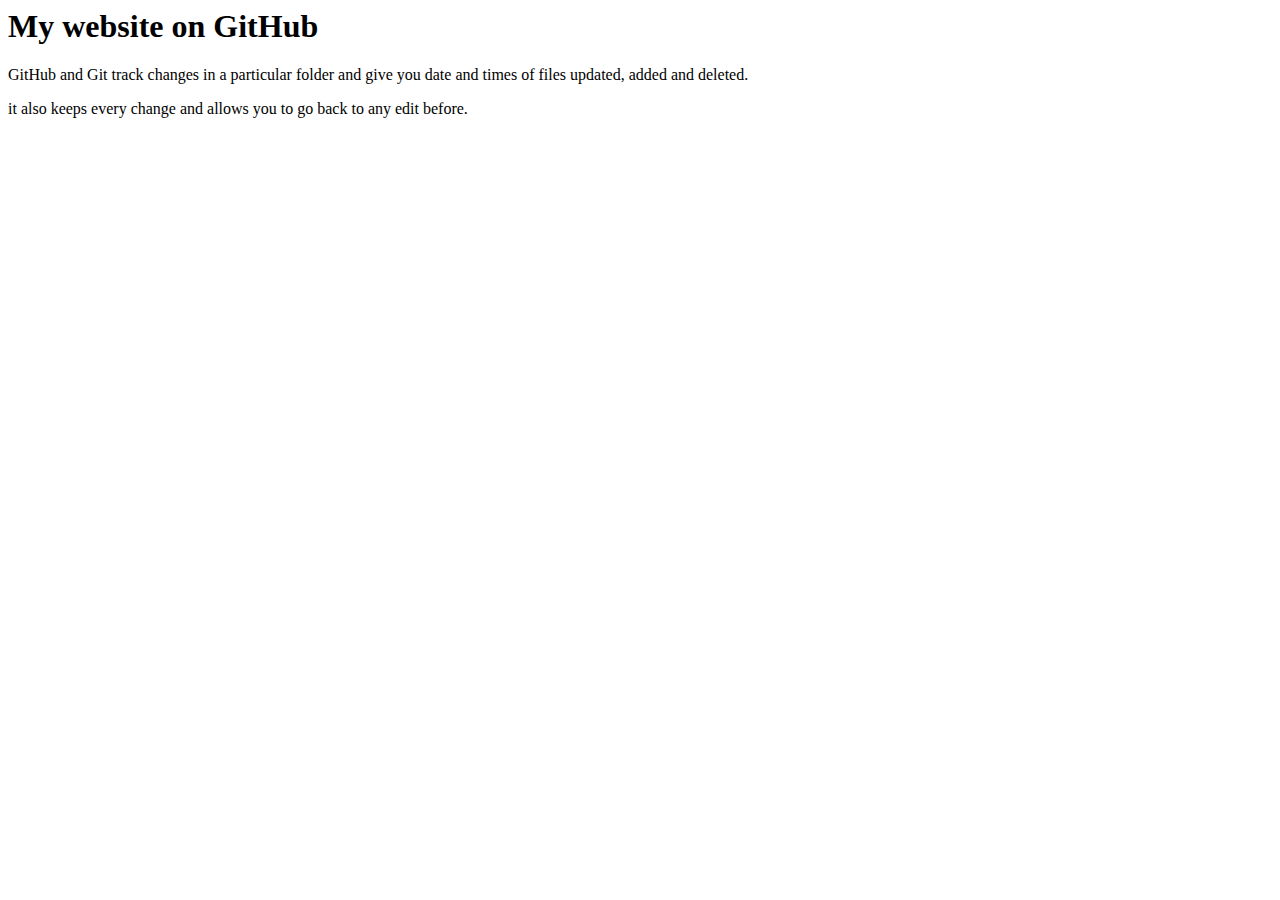
==== index.html @ 7804e6b8 "Create index.html" ====
<html>
  <head>
    <title>Welcome to Dave's place on the web</title>
  </head>
  <body>
    <h1>My website on GitHub</h1>
    <p>GitHub and Git track changes in a particular folder and give you date and times of files updated, added and deleted.</p>
    <p>it also keeps every change and allows you to go back to any edit before.</p>
  </body>
  <html>
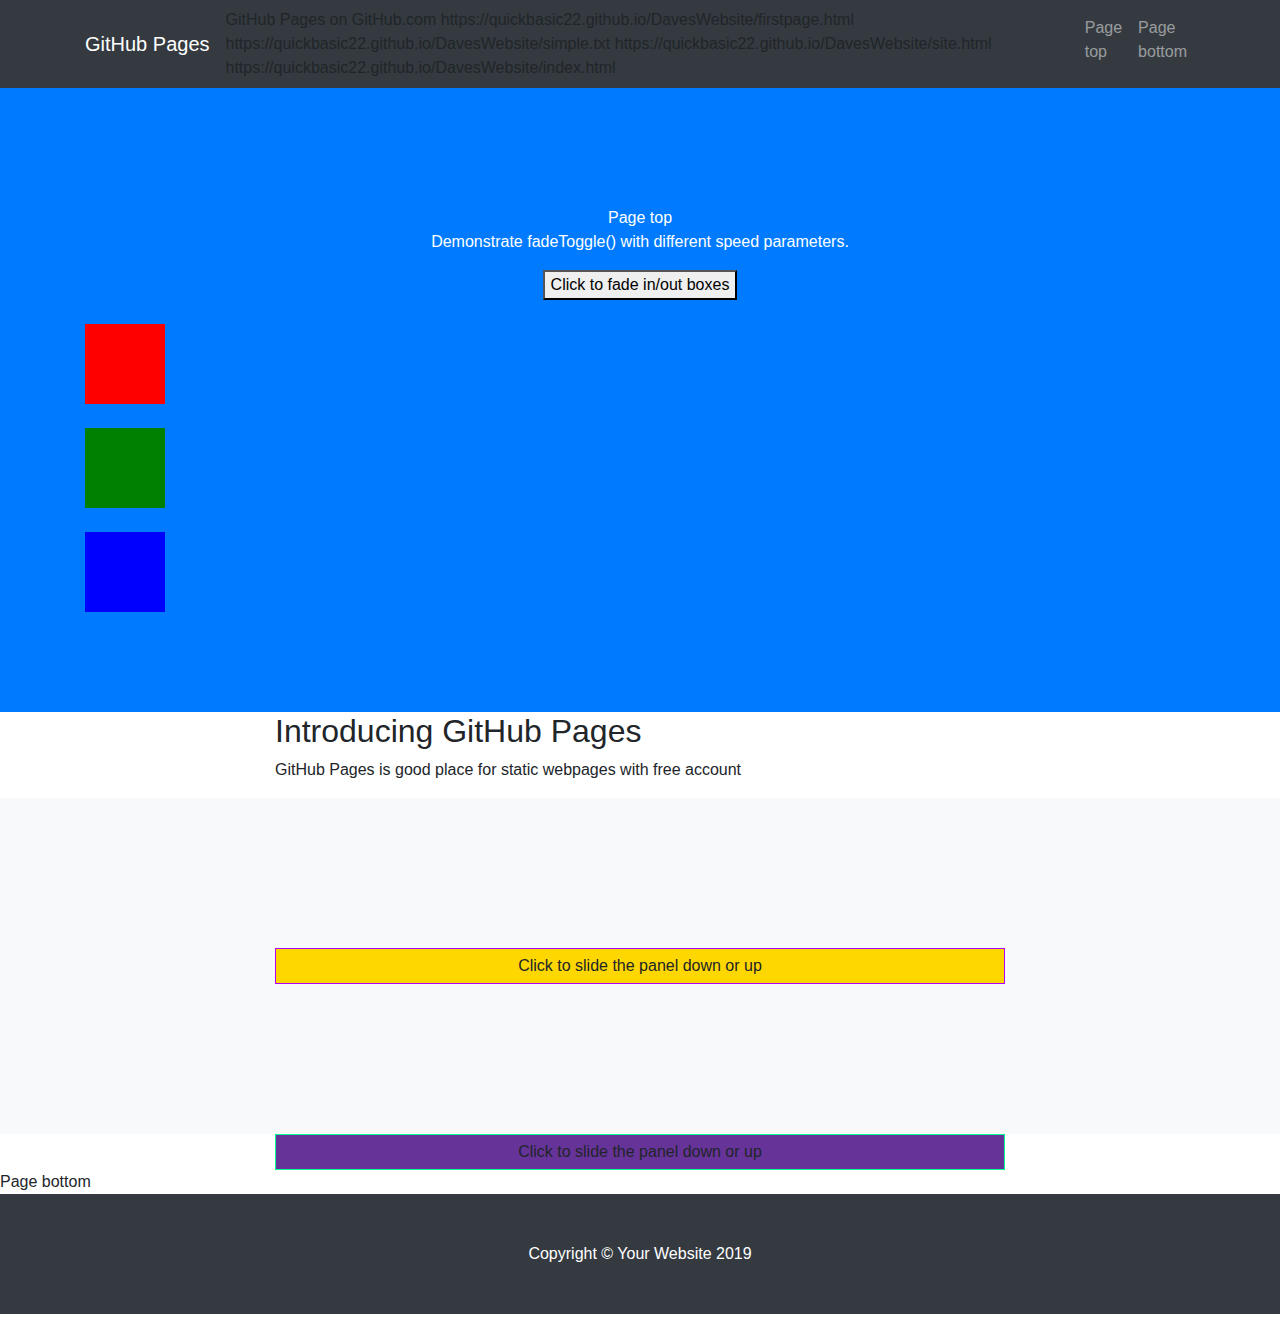
==== commit 75e32e07: "Added jQuery Pages" ====
--- a/index.html
+++ b/index.html
@@ -1,10 +1,130 @@
-<html>
-  <head>
-    <title>Welcome to Dave's place on the web</title>
-  </head>
-  <body>
-    <h1>My website on GitHub</h1>
-    <p>GitHub and Git track changes in a particular folder and give you date and times of files updated, added and deleted.</p>
-    <p>it also keeps every change and allows you to go back to any edit before.</p>
-  </body>
-  <html>
+﻿<!DOCTYPE html>
+<html lang="en">
+<head>
+    <meta charset="utf-8" />
+    <meta name="viewport" content="width=device-width, initial-scale=1, shrink-to-fit=no">
+    <meta name="description" content="">
+    <meta name="author" content="">
+
+
+    <!-- Bootstrap core CSS -->
+    <link href="Content/bootstrap.css" rel="stylesheet">
+    <!-- Custom styles for this template -->
+    <link href="Content/scrolling-nav.css" rel="stylesheet">
+    <link href="Content/Site.css" rel="stylesheet" />
+    <title>Daves Website on GitHub Pages</title>
+</head>
+<body id="page-top">
+    <!-- Navigation -->
+    <nav class="navbar navbar-expand-lg navbar-dark bg-dark fixed-top" id="mainNav">
+        <div class="container">
+            <a class="navbar-brand js-scroll-trigger" href="#page-top">GitHub Pages</a>
+            <button class="navbar-toggler" type="button" data-toggle="collapse" data-target="#navbarResponsive" aria-controls="navbarResponsive" aria-expanded="false" aria-label="Toggle navigation">
+                <span class="navbar-toggler-icon"></span>
+            </button>
+            <div class="collapse navbar-collapse" id="navbarResponsive">
+                <ul class="navbar-nav ml-auto">
+                    <li class="nav-item">
+                        GitHub Pages on GitHub.com
+                        https://quickbasic22.github.io/DavesWebsite/firstpage.html
+                        https://quickbasic22.github.io/DavesWebsite/simple.txt
+                        https://quickbasic22.github.io/DavesWebsite/site.html
+                        https://quickbasic22.github.io/DavesWebsite/index.html
+                    </li>
+                    <li class="nav-item">
+                        <a class="nav-link js-scroll-trigger" href="#pagetop">Page top</a>
+                    </li>
+                    <li class="nav-item">
+                        <a class="nav-link js-scroll-trigger" href="#pagebottom">Page bottom</a>
+                    </li>
+                </ul>
+            </div>
+        </div>
+    </nav>
+    <header class="bg-primary text-white">
+        <div class="container text-center">
+            <a id="pagetop">Page top</a>
+                <p>Demonstrate fadeToggle() with different speed parameters.</p>
+
+                <button>Click to fade in/out boxes</button><br><br>
+
+                <div id="div1" style="width:80px;height:80px;background-color:red;"></div>
+                <br>
+                <div id="div2" style="width:80px;height:80px;background-color:green;"></div>
+                <br>
+                <div id="div3" style="width:80px;height:80px;background-color:blue;"></div>
+
+        </div>
+    </header>
+   
+        <div class="container">
+            <div class="row">
+                <div class="col-lg-8 mx-auto">
+                    <h2>Introducing GitHub Pages</h2>
+                    <p>GitHub Pages is good place for static webpages with free account</p>
+
+                </div>
+            </div>
+        </div>
+   
+    <section id="services" class="bg-light">
+        <div class="container">
+            <div class="row">
+                <div class="col-lg-8 mx-auto">
+                    <div id="flip">Click to slide the panel down or up</div>
+                    <div id="panel">Hello Microsoft Azure!</div>
+                </div>
+            </div>
+        </div>
+    </section>
+    
+        <div class="container">
+            <div class="row">
+                <div class="col-lg-8 mx-auto">
+                    <div id="flip2">Click to slide the panel down or up</div>
+                    <div id="panel2">Hello GitHub Pages!</div>
+                </div>
+            </div>
+        </div>
+        <a id="pagebottom">Page bottom</a>
+    <!-- Footer -->
+    <footer class="py-5 bg-dark">
+        <div class="container">
+            <p class="m-0 text-center text-white">Copyright &copy; Your Website 2019</p>
+        </div>
+    </footer>
+
+    <!-- Bootstrap core JavaScript -->
+    <script src="Scripts/jquery-3.3.1.js"></script>
+    <script src="Scripts/bootstrap.js"></script>
+
+    <script src="Scripts/scrolling-nav.js"></script>
+    <script>
+        $(document).ready(function () {
+            $("p").on({
+                mouseenter: function () {
+                    $(this).css("background-color", "lightgray");
+                },
+                mouseleave: function () {
+                    $(this).css("background-color", "lightblue");
+                },
+                click: function () {
+                    $(this).css("background-color", "yellow");
+                }
+            });
+            $("button").click(function () {
+                $("#div1").fadeToggle();
+                $("#div2").fadeToggle("slow");
+                $("#div3").fadeToggle(3000);
+            });
+            $("#flip").click(function () {
+                $("#panel").slideToggle("slow");
+            });
+            $("#flip2").click(function () {
+                $("#panel2").slideToggle("slow");
+            });
+        });
+    </script>
+</body>
+</html>
+
--- a/Content/scrolling-nav.css
+++ b/Content/scrolling-nav.css
@@ -0,0 +1,19 @@
+/*!
+ * Start Bootstrap - Scrolling Nav (https://startbootstrap.com/template-overviews/scrolling-nav)
+ * Copyright 2013-2017 Start Bootstrap
+ * Licensed under MIT (https://github.com/BlackrockDigital/startbootstrap-scrolling-nav/blob/master/LICENSE)
+ */
+
+header {
+  padding: 154px 0 100px;
+}
+
+@media (min-width: 992px) {
+  header {
+    padding: 156px 0 100px;
+  }
+}
+
+section {
+  padding: 150px 0;
+}
--- a/Content/Site.css
+++ b/Content/Site.css
@@ -0,0 +1,55 @@
+﻿/* Move down content because we have a fixed navbar that is 50px tall */
+body {
+    padding-top: 50px;
+    padding-bottom: 20px;
+}
+
+/* Wrapping element */
+/* Set some basic padding to keep content from hitting the edges */
+.body-content {
+    padding-left: 15px;
+    padding-right: 15px;
+}
+
+/* Set widths on the form inputs since otherwise they're 100% wide */
+input,
+select,
+textarea {
+    max-width: 280px;
+}
+
+
+/* Responsive: Portrait tablets and up */
+@media screen and (min-width: 768px) {
+    .jumbotron {
+        margin-top: 20px;
+    }
+
+    .body-content {
+        padding: 0;
+    }
+}
+
+#panel, #flip {
+    padding: 5px;
+    text-align: center;
+    background-color: gold;
+    border: solid 1px #b200ff;
+}
+
+#panel {
+    padding: 50px;
+    display: none;
+}
+#panel2, #flip2 {
+    padding: 5px;
+    text-align: center;
+    background-color: rebeccapurple;
+    border: solid 1px #00ff90;
+}
+
+#panel2 {
+    padding: 50px;
+    display: none;
+}
+
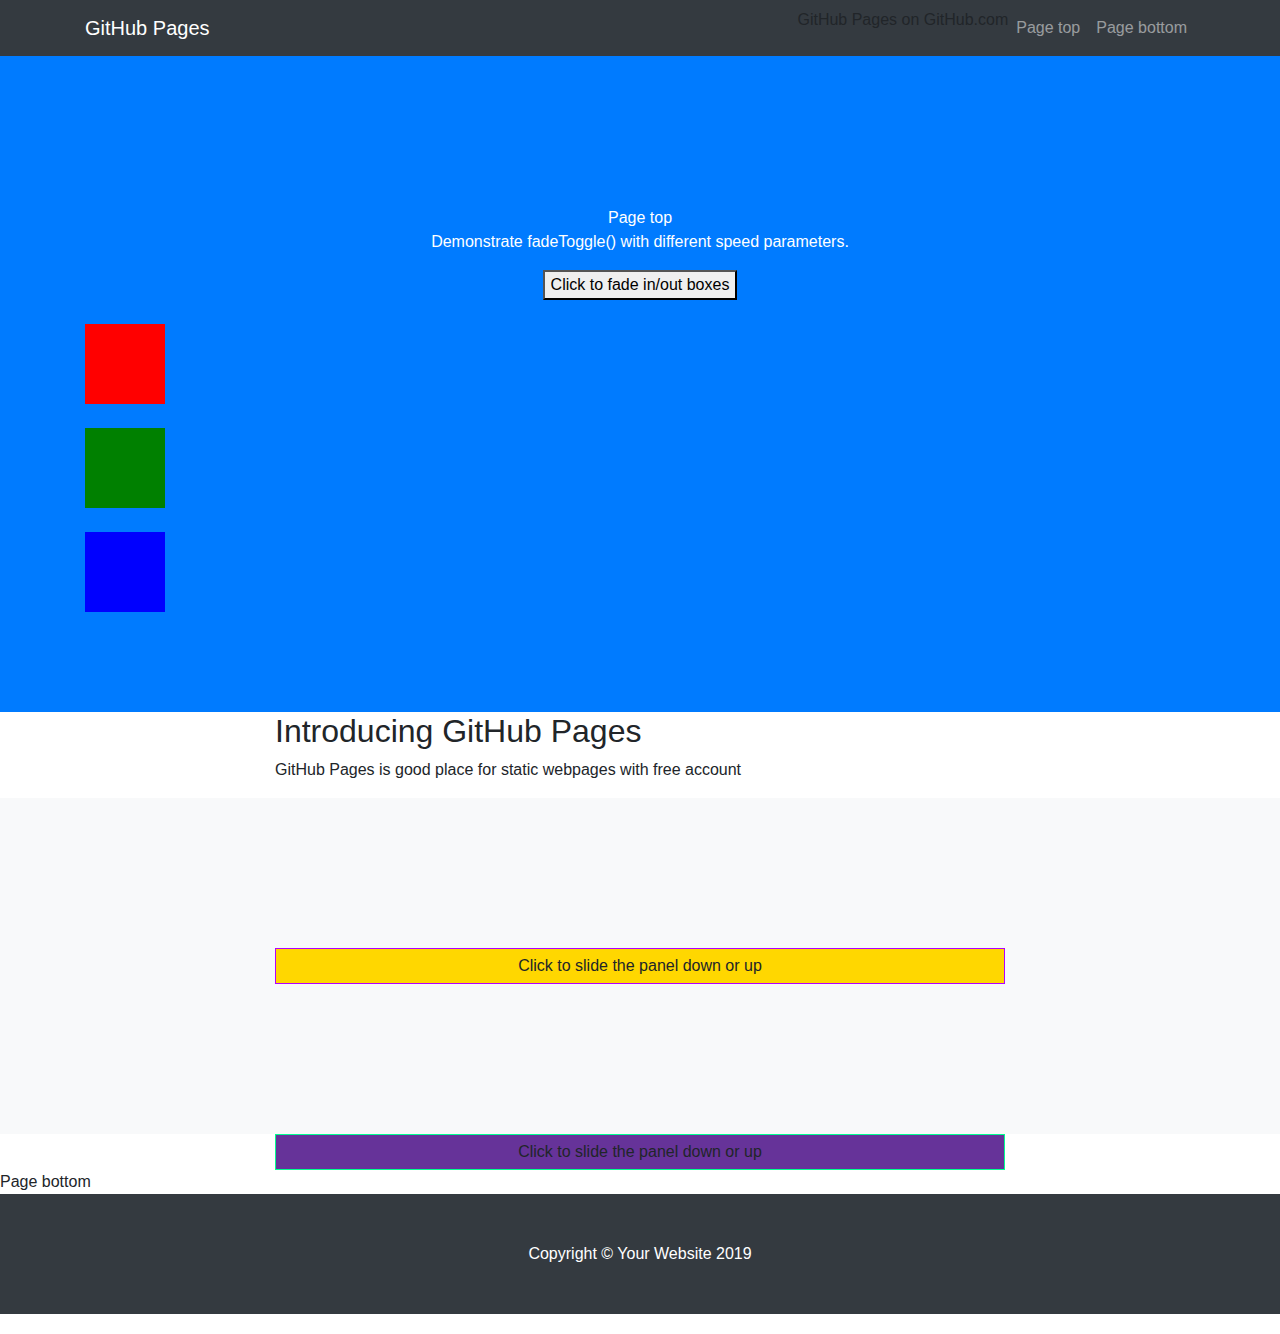
==== commit f70e8cbf: "fixed anchors" ====
--- a/index.html
+++ b/index.html
@@ -26,10 +26,10 @@
                 <ul class="navbar-nav ml-auto">
                     <li class="nav-item">
                         GitHub Pages on GitHub.com
-                        https://quickbasic22.github.io/DavesWebsite/firstpage.html
-                        https://quickbasic22.github.io/DavesWebsite/simple.txt
-                        https://quickbasic22.github.io/DavesWebsite/site.html
-                        https://quickbasic22.github.io/DavesWebsite/index.html
+                        <a href="https://quickbasic22.github.io/DavesWebsite/firstpage.html"></a>
+                        <a href="https://quickbasic22.github.io/DavesWebsite/simple.txt"></a>
+                        <a href="https://quickbasic22.github.io/DavesWebsite/site.html"></a>
+                        <a href="https://quickbasic22.github.io/DavesWebsite/index.html"></a>
                     </li>
                     <li class="nav-item">
                         <a class="nav-link js-scroll-trigger" href="#pagetop">Page top</a>
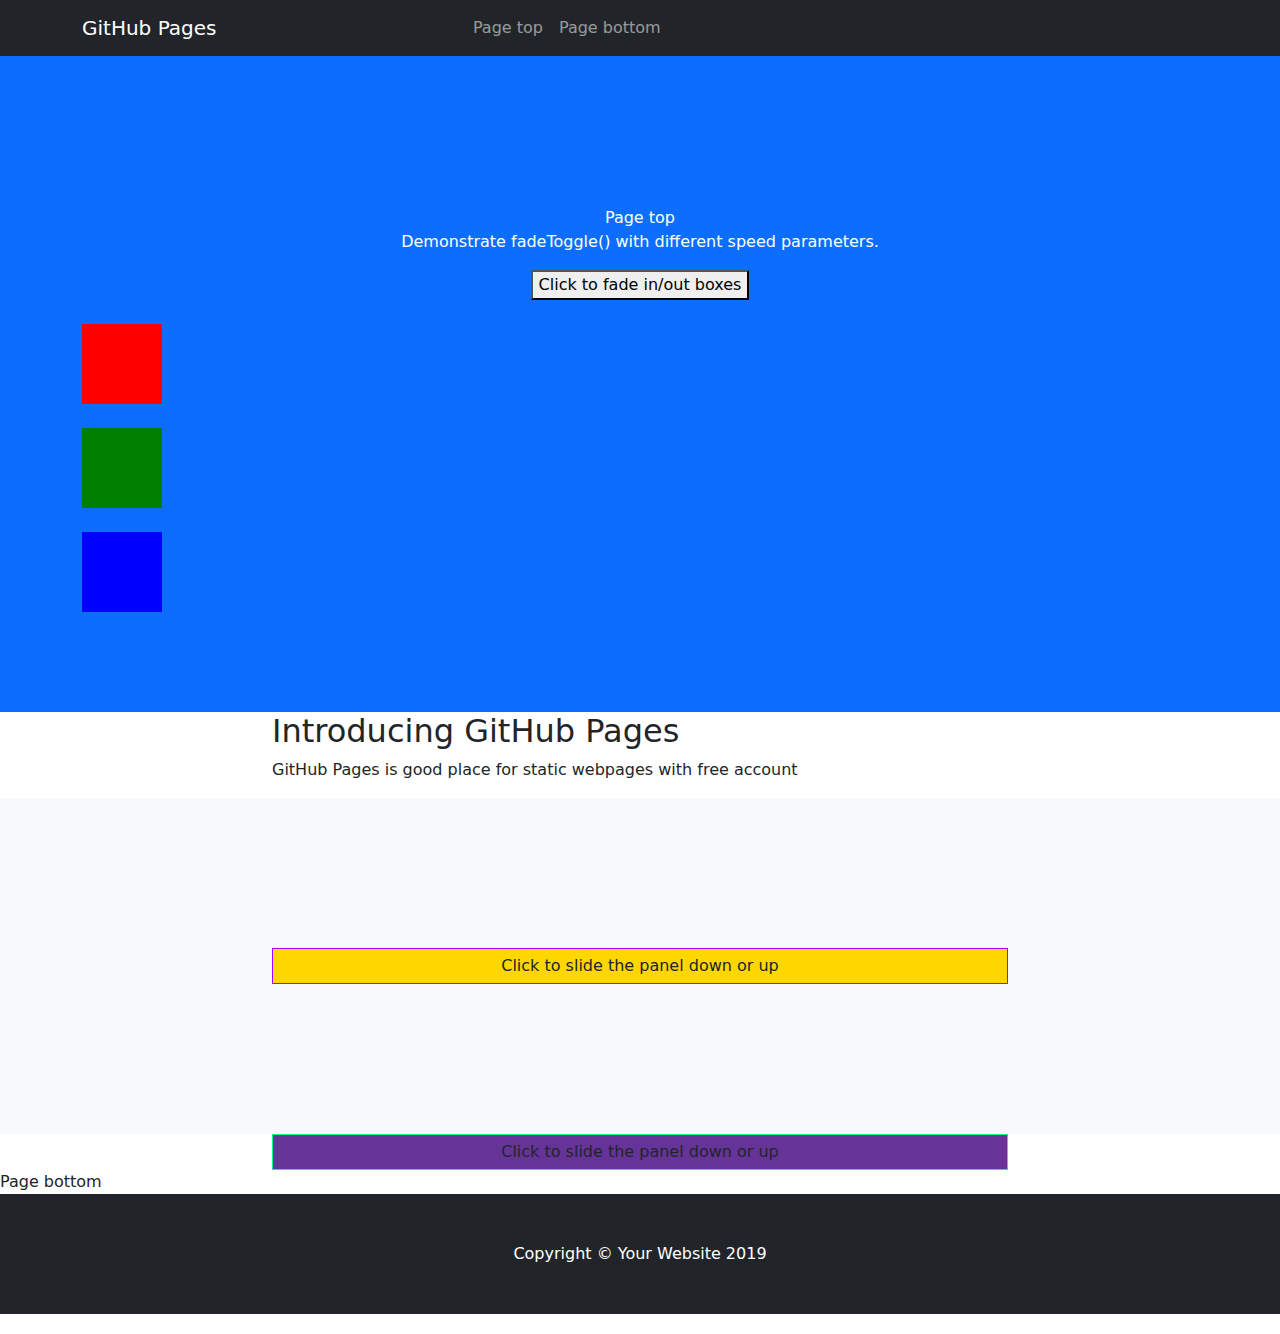
==== commit 72e5b7ad: "updated site to jQueryUI" ====
--- a/index.html
+++ b/index.html
@@ -8,10 +8,10 @@
 
 
     <!-- Bootstrap core CSS -->
-    <link href="Content/bootstrap.css" rel="stylesheet">
+    <link href="css/bootstrap/bootstrap.css" rel="stylesheet">
     <!-- Custom styles for this template -->
-    <link href="Content/scrolling-nav.css" rel="stylesheet">
-    <link href="Content/Site.css" rel="stylesheet" />
+    <link href="css/bootstrap/scrolling-nav.css" rel="stylesheet">
+    <link href="css/Site.css" rel="stylesheet" />
     <title>Daves Website on GitHub Pages</title>
 </head>
 <body id="page-top">
@@ -95,10 +95,10 @@
     </footer>
 
     <!-- Bootstrap core JavaScript -->
-    <script src="Scripts/jquery-3.3.1.js"></script>
-    <script src="Scripts/bootstrap.js"></script>
+    <script src="js/jquery/jquery-3.3.1.js"></script>
+    <script src="js/bootstrap/bootstrap.js"></script>
 
-    <script src="Scripts/scrolling-nav.js"></script>
+    <script src="js/jqueryUI/scrolling-nav.js"></script>
     <script>
         $(document).ready(function () {
             $("p").on({
--- a/css/bootstrap/scrolling-nav.css
+++ b/css/bootstrap/scrolling-nav.css
@@ -0,0 +1,19 @@
+/*!
+ * Start Bootstrap - Scrolling Nav (https://startbootstrap.com/template-overviews/scrolling-nav)
+ * Copyright 2013-2017 Start Bootstrap
+ * Licensed under MIT (https://github.com/BlackrockDigital/startbootstrap-scrolling-nav/blob/master/LICENSE)
+ */
+
+header {
+  padding: 154px 0 100px;
+}
+
+@media (min-width: 992px) {
+  header {
+    padding: 156px 0 100px;
+  }
+}
+
+section {
+  padding: 150px 0;
+}
--- a/css/Site.css
+++ b/css/Site.css
@@ -0,0 +1,55 @@
+﻿/* Move down content because we have a fixed navbar that is 50px tall */
+body {
+    padding-top: 50px;
+    padding-bottom: 20px;
+}
+
+/* Wrapping element */
+/* Set some basic padding to keep content from hitting the edges */
+.body-content {
+    padding-left: 15px;
+    padding-right: 15px;
+}
+
+/* Set widths on the form inputs since otherwise they're 100% wide */
+input,
+select,
+textarea {
+    max-width: 280px;
+}
+
+
+/* Responsive: Portrait tablets and up */
+@media screen and (min-width: 768px) {
+    .jumbotron {
+        margin-top: 20px;
+    }
+
+    .body-content {
+        padding: 0;
+    }
+}
+
+#panel, #flip {
+    padding: 5px;
+    text-align: center;
+    background-color: gold;
+    border: solid 1px #b200ff;
+}
+
+#panel {
+    padding: 50px;
+    display: none;
+}
+#panel2, #flip2 {
+    padding: 5px;
+    text-align: center;
+    background-color: rebeccapurple;
+    border: solid 1px #00ff90;
+}
+
+#panel2 {
+    padding: 50px;
+    display: none;
+}
+
